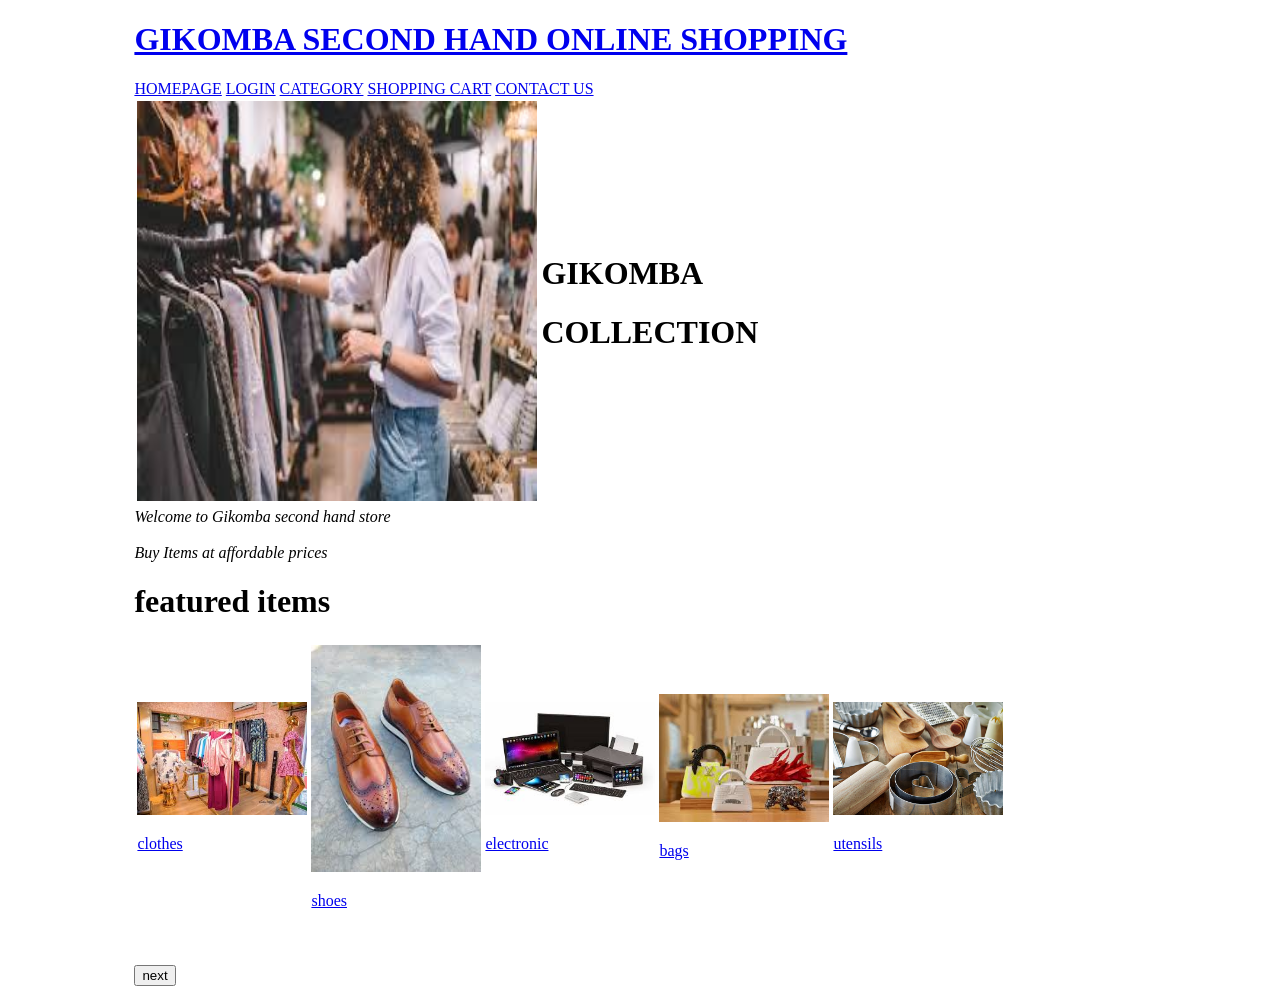
==== index.html @ 5872b224 "Add files via upload" ====
<!Doctype html>
<html>
<a href="category.html">

<style>
			.container{
				width:80%;
				margin:auto;
				

			}
		</style>
	<head>
		<title>
			Gikomba system
		</title>
		

	</head>
	<body>
		<div class="container">
		<h1>GIKOMBA SECOND HAND ONLINE SHOPPING</h1>
		<! linked pages>
			<nav>
				<a href="index.html">HOMEPAGE</a>
				<a href="login.html">LOGIN</a>
				<a href="category.html">CATEGORY</a>
				<a href="cart.html">SHOPPING CART</a>
				<a href="contact.html">CONTACT US</a>
			</nav>
			<table>
				<tr>
					<td>
						<!picture>
					 <img src="images.jpg"   width="400" height="400">
					</td>
					<td>
						<!text at left allignment>
						<h1>GIKOMBA </h1>
						
			
						<h1>COLLECTION</h1>
				</tr>
			</table>
			

			<P1><i>Welcome to Gikomba second hand store</i></P1>
			<br> </br>
			<p2><i>Buy Items at affordable prices</i></p2>

			<h1>featured items</h1>
			<table>
				<tr>
					<td>
						<a href="category.html#clothes">
						<img src="clothes.jpg" width="170">
						<p>clothes</p>
						
					</td>
					<td>
						<a href="category.html#shoes">
						<img src="shoes.jpg" width="170">
						<p>shoes</p>
						

					</td>
					<td>
						<a href="category.html#electronic">
						<img src= "electronics.jpg"width="170">
						<p>electronic</p>
						

					</td>
					<td>
						<a href="category.html#bags">
						<img src= "bags.jpg"width="170">
						<p>bags </p>
						
					</td>
					
					<td>
						<a href="category.html#utensils">
						<img src="utensils.jpg"width="170">
						<p>utensils</p>
						
					</td>
				</tr>
				
			</table>
			<br></br>
			<button>next</button>

	</body>
</html>
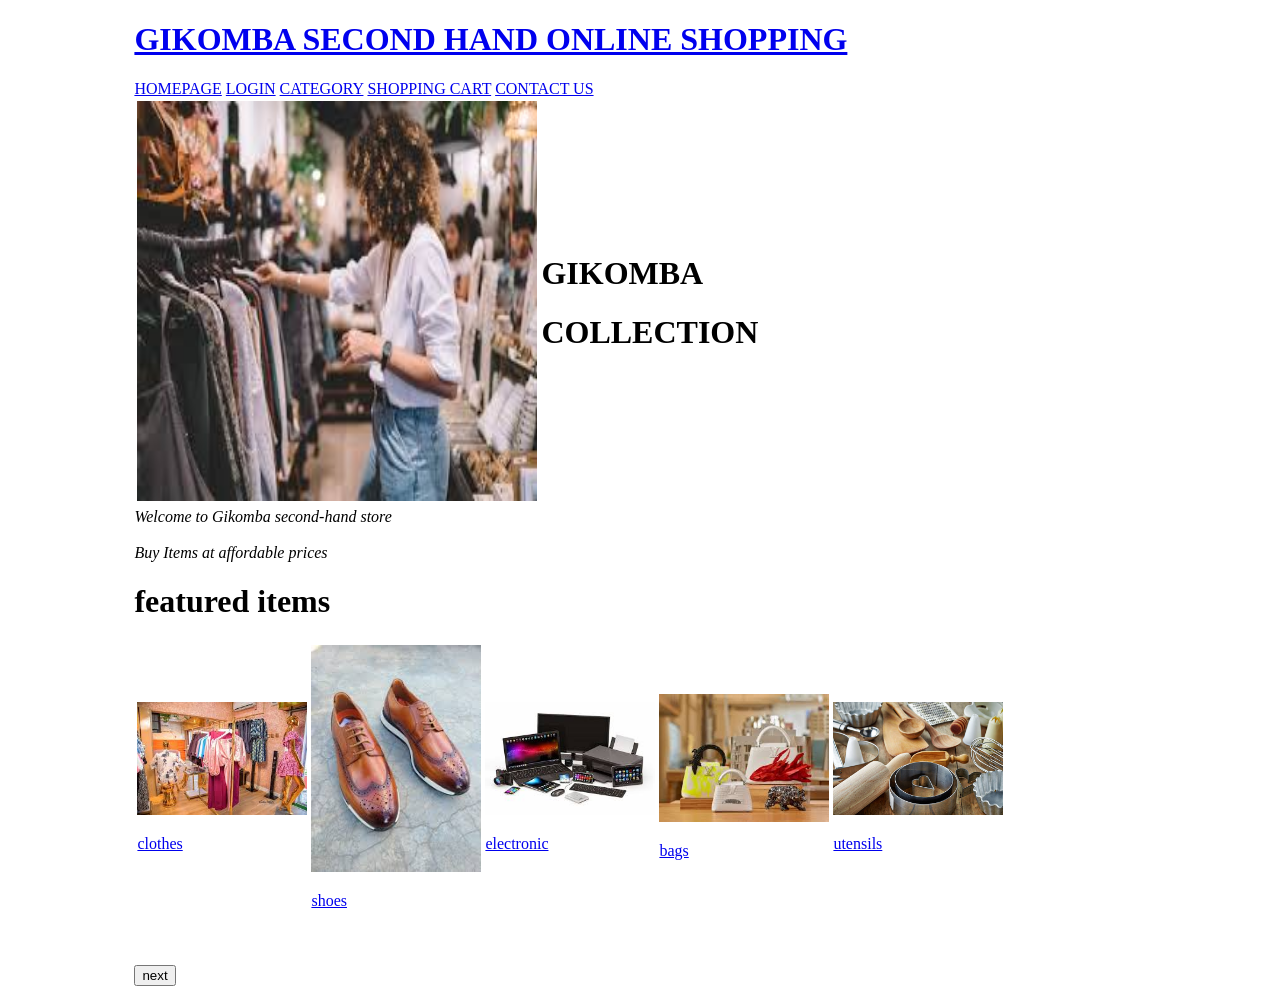
==== commit 7e03cbda: "Update index.html" ====
--- a/index.html
+++ b/index.html
@@ -9,6 +9,7 @@
 				
 
 			}
+	
 		</style>
 	<head>
 		<title>
@@ -44,7 +45,7 @@
 			</table>
 			
 
-			<P1><i>Welcome to Gikomba second hand store</i></P1>
+			<P1><i>Welcome to Gikomba second-hand store</i></P1>
 			<br> </br>
 			<p2><i>Buy Items at affordable prices</i></p2>
 
@@ -91,4 +92,4 @@
 			<button>next</button>
 
 	</body>
-</html>+</html>
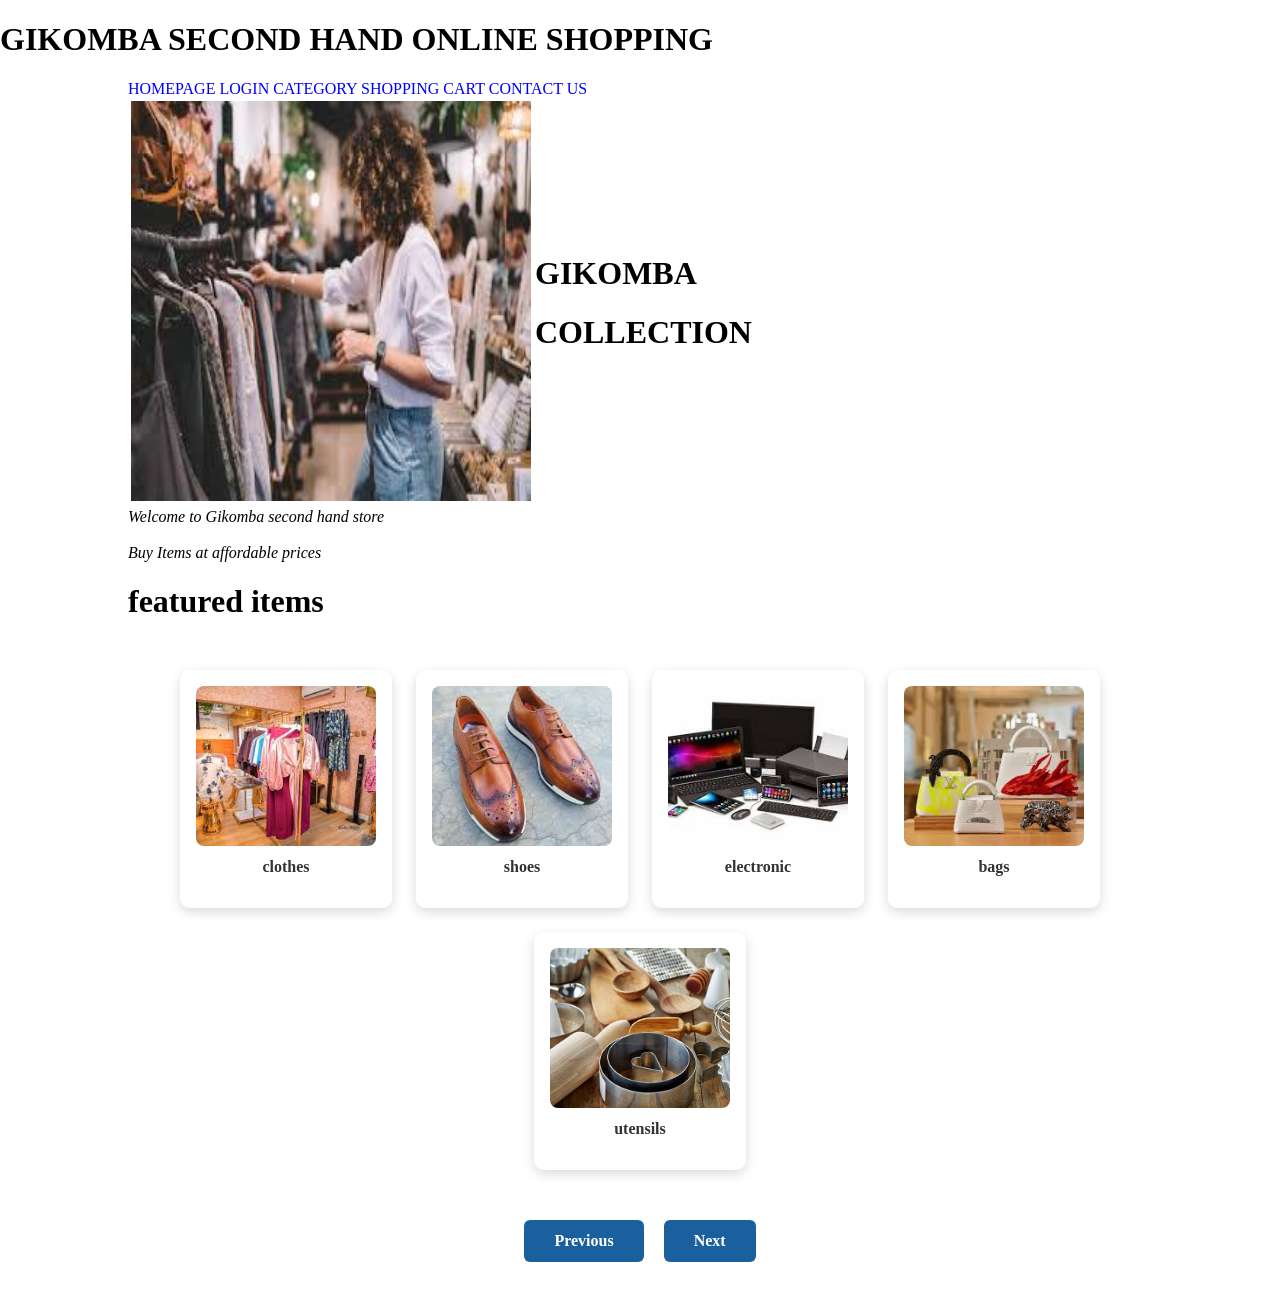
==== commit b440f98d: "Add files via upload" ====
--- a/index.html
+++ b/index.html
@@ -1,27 +1,16 @@
 <!Doctype html>
 <html>
-<a href="category.html">
-
-<style>
-			.container{
-				width:80%;
-				margin:auto;
-				
-
-			}
-	
-		</style>
 	<head>
 		<title>
 			Gikomba system
 		</title>
-		
-
+		<link rel="stylesheet" href="css/index.css">
 	</head>
 	<body>
-		<div class="container">
+		
 		<h1>GIKOMBA SECOND HAND ONLINE SHOPPING</h1>
 		<! linked pages>
+			<div class="container">
 			<nav>
 				<a href="index.html">HOMEPAGE</a>
 				<a href="login.html">LOGIN</a>
@@ -45,51 +34,39 @@
 			</table>
 			
 
-			<P1><i>Welcome to Gikomba second-hand store</i></P1>
+			<P1><i>Welcome to Gikomba second hand store</i></P1>
 			<br> </br>
 			<p2><i>Buy Items at affordable prices</i></p2>
 
 			<h1>featured items</h1>
-			<table>
-				<tr>
-					<td>
-						<a href="category.html#clothes">
-						<img src="clothes.jpg" width="170">
-						<p>clothes</p>
-						
-					</td>
-					<td>
-						<a href="category.html#shoes">
-						<img src="shoes.jpg" width="170">
-						<p>shoes</p>
-						
+			<div class="featured-items">
+				<a href="category.html#clothes" class="featured-card">
+					<img src="clothes.jpg" alt="clothes">
+					<p>clothes</p>
+				</a>
+				<a href="category.html#shoes" class="featured-card">
+					<img src="shoes.jpg" alt="shoes">
+					<p>shoes</p>
+				</a>
+				<a href="category.html#electronic" class="featured-card">
+					<img src="electronics.jpg" alt="electronic">
+					<p>electronic</p>
+				</a>
+				<a href="category.html#bags" class="featured-card">
+					<img src="bags.jpg" alt="bags">
+					<p>bags</p>
+				</a>
+				<a href="category.html#utensils" class="featured-card">
+					<img src="utensils.jpg" alt="utensils">
+					<p>utensils</p>
+				</a>
+			</div>
 
-					</td>
-					<td>
-						<a href="category.html#electronic">
-						<img src= "electronics.jpg"width="170">
-						<p>electronic</p>
-						
-
-					</td>
-					<td>
-						<a href="category.html#bags">
-						<img src= "bags.jpg"width="170">
-						<p>bags </p>
-						
-					</td>
-					
-					<td>
-						<a href="category.html#utensils">
-						<img src="utensils.jpg"width="170">
-						<p>utensils</p>
-						
-					</td>
-				</tr>
-				
-			</table>
-			<br></br>
-			<button>next</button>
+			<div class="page-nav">
+				<a href="login.html" class="nav-btn">Previous</a>
+				<a href="category.html" class="nav-btn">Next</a>
+			</div>
+			</div>
 
 	</body>
 </html>
--- a/css/index.css
+++ b/css/index.css
@@ -0,0 +1,99 @@
+.container {
+	width: 80%;
+	margin: auto;
+}
+
+body {
+	margin: auto;
+	background-image: url(../download.jpg);
+	background-size: cover;
+	background-position: center;
+	background-repeat: no-repeat;
+	background-attachment: fixed;
+	min-height: 100vh;
+}
+
+a:link {
+	color: blue;
+	text-decoration: none;
+}
+
+a:visited {
+	color: purple;
+	text-decoration: none;
+}
+
+a:hover {
+	color: greenyellow;
+}
+
+a:active {
+	color: red;
+}
+
+.featured-items {
+	display: flex;
+	flex-wrap: wrap;
+	justify-content: center;
+	align-items: stretch;
+	gap: 24px;
+	margin: 30px 0;
+	padding: 20px;
+}
+
+.featured-card {
+	display: flex;
+	flex-direction: column;
+	align-items: center;
+	justify-content: flex-start;
+	width: 180px;
+	padding: 16px;
+	background: rgba(255, 255, 255, 0.92);
+	border-radius: 10px;
+	box-shadow: 0 4px 12px rgba(0, 0, 0, 0.15);
+	transition: transform 0.2s ease;
+}
+
+.featured-card:hover {
+	transform: translateY(-5px);
+}
+
+.featured-card img {
+	width: 100%;
+	height: 160px;
+	object-fit: cover;
+	border-radius: 8px;
+}
+
+.featured-card p {
+	margin-top: 12px;
+	font-weight: bold;
+	color: #333;
+	text-align: center;
+}
+
+.page-nav {
+	display: flex;
+	justify-content: center;
+	gap: 20px;
+	margin: 30px 0 40px;
+}
+
+.nav-btn {
+	display: inline-block;
+	padding: 12px 30px;
+	background: #1a5f9e;
+	color: white !important;
+	border-radius: 6px;
+	font-weight: bold;
+	text-decoration: none;
+}
+
+.nav-btn:hover {
+	background: #134a7a;
+	color: white !important;
+}
+
+.nav-btn:visited {
+	color: white !important;
+}
